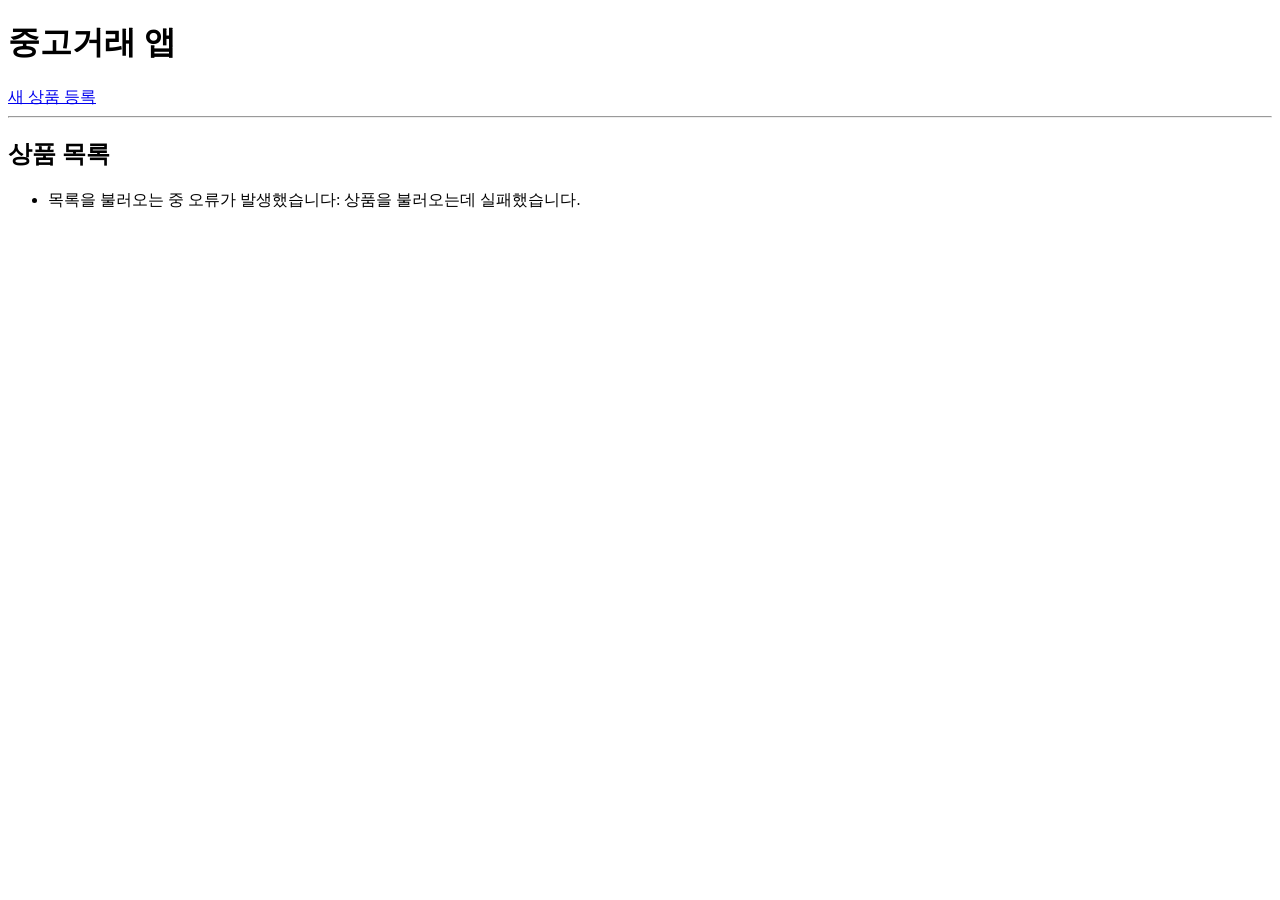
==== src/main/resources/static/index.html @ a5c8186b "feat: FR-01 및 FR-02 구현" ====
<!DOCTYPE html>
<html lang="ko">
<head>
    <meta charset="UTF-8">
    <title>중고거래 앱 - 상품 목록</title>
</head>
<body>
    <h1>중고거래 앱</h1>
    <a href="register.html">새 상품 등록</a>
    <hr>
    <h2>상품 목록</h2>
    <ul id="product-list">
        <!-- JS를 통해 상품 목록이 여기에 렌더링됩니다 -->
    </ul>

    <script>
        async function loadProducts() {
            try {
                const response = await fetch('/api/products');
                if (!response.ok) {
                    throw new Error('상품을 불러오는데 실패했습니다.');
                }
                const products = await response.json();
                const listElement = document.getElementById('product-list');
                listElement.innerHTML = ''; // 로딩 텍스트 지우기
                
                products.forEach(product => {
                    const li = document.createElement('li');
                    
                    let imageHtml = '';
                    if (product.imagePath) {
                        imageHtml = `<br><img src="${product.imagePath}" alt="${product.title}" style="max-width: 200px; max-height: 200px;">`;
                    }

                    li.innerHTML = `
                        <a href="detail.html?id=${product.id}"><strong>${product.title}</strong></a> - ${product.price} 원
                        <br>
                        카테고리: ${product.category} | 상태: ${product.status} | 판매자 ID: ${product.sellerId}
                        <br>
                        <p>${product.content}</p>
                        ${imageHtml}
                    `;
                    listElement.appendChild(li);
                });
            } catch (error) {
                document.getElementById('product-list').innerHTML = `<li>목록을 불러오는 중 오류가 발생했습니다: ${error.message}</li>`;
            }
        }

        // 페이지 로드 시 상품 목록 불러오기
        window.onload = loadProducts;
    </script>
</body>
</html>
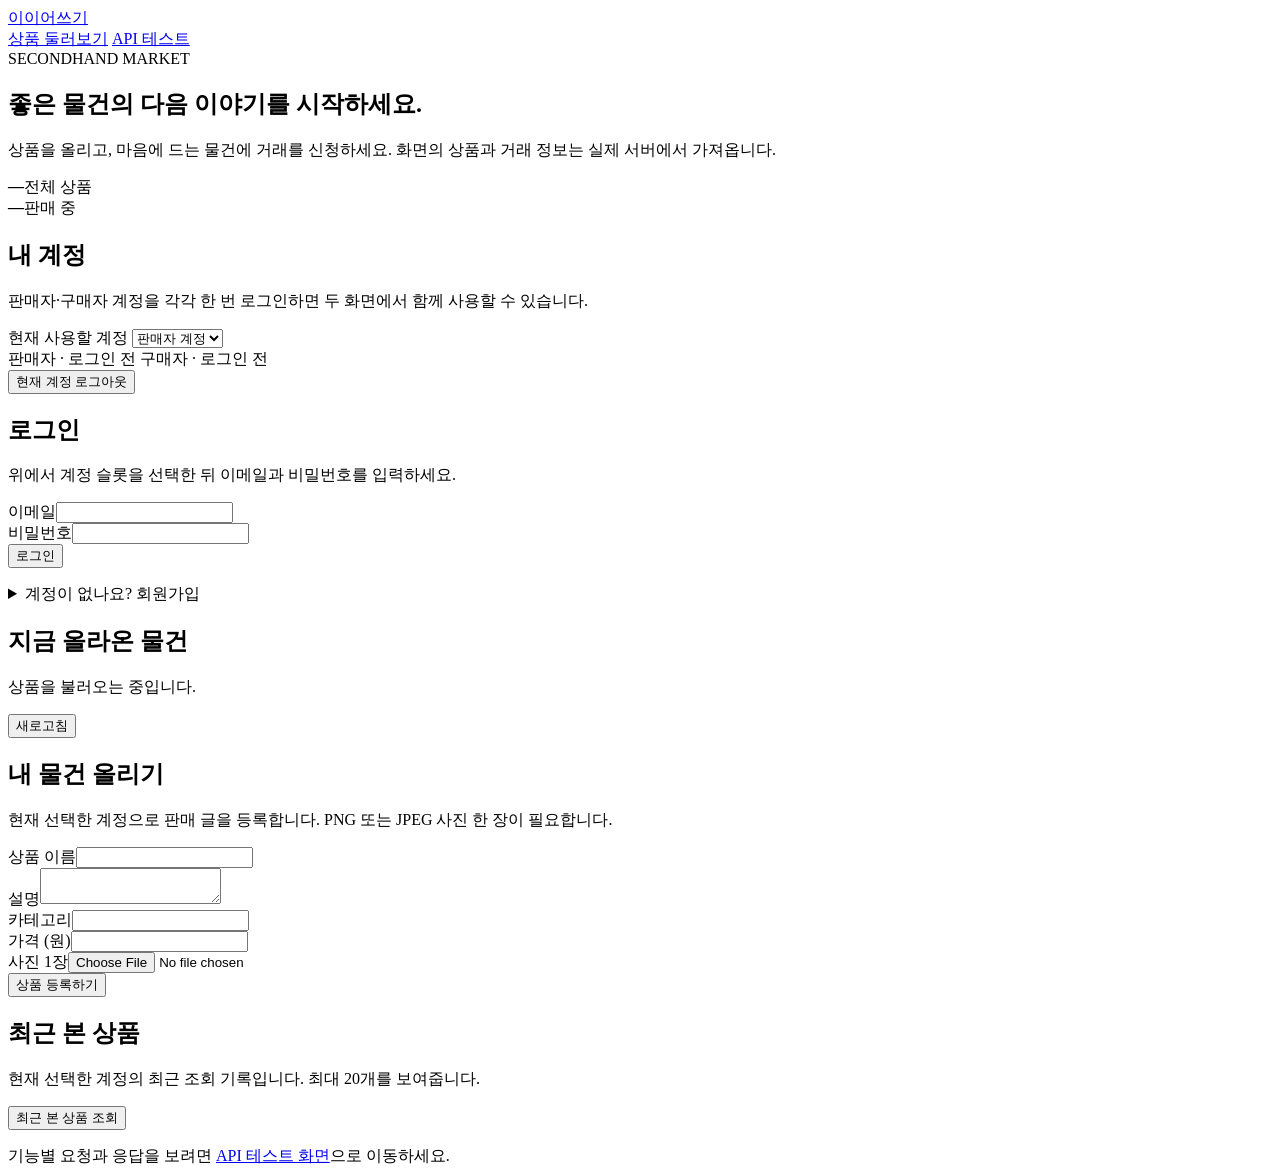
==== commit 1058e3f3: "feat: complete trade APIs and two-page test UI" ====
--- a/src/main/resources/static/index.html
+++ b/src/main/resources/static/index.html
@@ -2,53 +2,131 @@
 <html lang="ko">
 <head>
     <meta charset="UTF-8">
-    <title>중고거래 앱 - 상품 목록</title>
+    <meta name="viewport" content="width=device-width, initial-scale=1">
+    <title>이어쓰기 | 중고거래</title>
+    <link rel="stylesheet" href="/assets/site.css">
 </head>
 <body>
-    <h1>중고거래 앱</h1>
-    <a href="register.html">새 상품 등록</a>
-    <hr>
-    <h2>상품 목록</h2>
-    <ul id="product-list">
-        <!-- JS를 통해 상품 목록이 여기에 렌더링됩니다 -->
-    </ul>
+<header class="site-header">
+    <div class="header-inner">
+        <a class="brand" href="/" aria-label="이어쓰기 홈"><span class="brand-mark">이</span>이어쓰기</a>
+        <nav class="site-nav" aria-label="화면 이동">
+            <a href="/" aria-current="page">상품 둘러보기</a>
+            <a href="/api-test.html">API 테스트</a>
+        </nav>
+    </div>
+</header>
 
-    <script>
-        async function loadProducts() {
-            try {
-                const response = await fetch('/api/products');
-                if (!response.ok) {
-                    throw new Error('상품을 불러오는데 실패했습니다.');
-                }
-                const products = await response.json();
-                const listElement = document.getElementById('product-list');
-                listElement.innerHTML = ''; // 로딩 텍스트 지우기
-                
-                products.forEach(product => {
-                    const li = document.createElement('li');
-                    
-                    let imageHtml = '';
-                    if (product.imagePath) {
-                        imageHtml = `<br><img src="${product.imagePath}" alt="${product.title}" style="max-width: 200px; max-height: 200px;">`;
-                    }
+<main class="shell">
+    <section class="hero" aria-labelledby="hero-heading">
+        <div>
+            <div class="eyebrow">SECONDHAND MARKET</div>
+            <h1 id="hero-heading">좋은 물건의 다음 이야기를 시작하세요.</h1>
+            <p>상품을 올리고, 마음에 드는 물건에 거래를 신청하세요. 화면의 상품과 거래 정보는 실제 서버에서 가져옵니다.</p>
+        </div>
+        <div class="hero-stats" aria-label="상품 현황">
+            <div class="hero-stat"><strong id="total-count">—</strong><span>전체 상품</span></div>
+            <div class="hero-stat"><strong id="selling-count">—</strong><span>판매 중</span></div>
+        </div>
+    </section>
 
-                    li.innerHTML = `
-                        <a href="detail.html?id=${product.id}"><strong>${product.title}</strong></a> - ${product.price} 원
-                        <br>
-                        카테고리: ${product.category} | 상태: ${product.status} | 판매자 ID: ${product.sellerId}
-                        <br>
-                        <p>${product.content}</p>
-                        ${imageHtml}
-                    `;
-                    listElement.appendChild(li);
-                });
-            } catch (error) {
-                document.getElementById('product-list').innerHTML = `<li>목록을 불러오는 중 오류가 발생했습니다: ${error.message}</li>`;
-            }
-        }
+    <section id="account-panel" class="panel account-panel" aria-labelledby="account-heading">
+        <div class="account-controls">
+            <div>
+                <h2 id="account-heading">내 계정</h2>
+                <p>판매자·구매자 계정을 각각 한 번 로그인하면 두 화면에서 함께 사용할 수 있습니다.</p>
+            </div>
+            <label for="site-role">현재 사용할 계정</label>
+            <select id="site-role">
+                <option value="seller">판매자 계정</option>
+                <option value="buyer">구매자 계정</option>
+            </select>
+            <div class="session-list" aria-live="polite">
+                <span id="site-seller-session" class="session-chip">판매자 · 로그인 전</span>
+                <span id="site-buyer-session" class="session-chip">구매자 · 로그인 전</span>
+            </div>
+            <button id="logout-button" class="small-action" type="button">현재 계정 로그아웃</button>
+        </div>
+        <div class="account-forms">
+            <h2>로그인</h2>
+            <p>위에서 계정 슬롯을 선택한 뒤 이메일과 비밀번호를 입력하세요.</p>
+            <form id="login-form">
+                <div class="field"><label for="login-email">이메일</label><input id="login-email" name="email" type="email" autocomplete="email" required></div>
+                <div class="field"><label for="login-password">비밀번호</label><input id="login-password" name="password" type="password" autocomplete="current-password" required></div>
+                <button class="primary-button" type="submit">로그인</button>
+            </form>
+            <p id="login-feedback" class="form-feedback" role="status"></p>
+            <details class="signup-box">
+                <summary>계정이 없나요? 회원가입</summary>
+                <form id="signup-form">
+                    <div class="field"><label for="signup-email">이메일</label><input id="signup-email" name="email" type="email" autocomplete="email" required></div>
+                    <div class="field"><label for="signup-password">비밀번호 (8~64자)</label><input id="signup-password" name="password" type="password" minlength="8" maxlength="64" autocomplete="new-password" required></div>
+                    <div class="field"><label for="signup-nickname">닉네임</label><input id="signup-nickname" name="nickname" type="text" maxlength="50" required></div>
+                    <button class="secondary-button" type="submit">계정 만들기</button>
+                </form>
+                <p id="signup-feedback" class="form-feedback" role="status"></p>
+            </details>
+        </div>
+    </section>
 
-        // 페이지 로드 시 상품 목록 불러오기
-        window.onload = loadProducts;
-    </script>
+    <p id="page-notice" class="page-notice" role="status" aria-live="polite"></p>
+
+    <div class="content-grid">
+        <section class="market-section" aria-labelledby="products-heading">
+            <div class="section-head">
+                <div>
+                    <h2 id="products-heading">지금 올라온 물건</h2>
+                    <p id="list-feedback" role="status">상품을 불러오는 중입니다.</p>
+                </div>
+                <button id="refresh-products" class="secondary-button" type="button">새로고침</button>
+            </div>
+            <div id="product-grid" class="product-grid" aria-live="polite"></div>
+
+            <section id="detail-panel" class="panel detail-panel" aria-labelledby="detail-title" hidden>
+                <div class="detail-top">
+                    <div id="detail-image" class="detail-image product-image">사진 없음</div>
+                    <div class="detail-copy">
+                        <span id="detail-status" class="status other">상태 확인 중</span>
+                        <h2 id="detail-title">상품 상세</h2>
+                        <p id="detail-price" class="detail-price"></p>
+                        <p id="detail-meta" class="detail-meta"></p>
+                        <p id="detail-description" class="detail-description"></p>
+                        <div id="detail-actions" class="detail-actions"></div>
+                    </div>
+                </div>
+                <div id="deal-panel" class="deal-panel" hidden>
+                    <h3>거래 신청 목록</h3>
+                    <div id="deal-list"></div>
+                </div>
+            </section>
+        </section>
+
+        <aside class="sidebar" aria-label="상품 등록">
+            <section class="panel form-panel">
+                <h2>내 물건 올리기</h2>
+                <p>현재 선택한 계정으로 판매 글을 등록합니다. PNG 또는 JPEG 사진 한 장이 필요합니다.</p>
+                <form id="product-form" class="product-form" enctype="multipart/form-data">
+                    <div class="field"><label for="product-title">상품 이름</label><input id="product-title" name="title" type="text" maxlength="200" required></div>
+                    <div class="field"><label for="product-content">설명</label><textarea id="product-content" name="content" required></textarea></div>
+                    <div class="field"><label for="product-category">카테고리</label><input id="product-category" name="category" type="text" maxlength="100" required></div>
+                    <div class="field"><label for="product-price">가격 (원)</label><input id="product-price" name="price" type="number" min="0" step="1" required></div>
+                    <div class="field"><label for="product-image">사진 1장</label><input id="product-image" name="image" type="file" accept="image/png,image/jpeg" required></div>
+                    <button class="primary-button" type="submit">상품 등록하기</button>
+                </form>
+                <p id="product-feedback" class="form-feedback" role="status"></p>
+            </section>
+            <section class="panel recent-panel" aria-labelledby="recent-heading">
+                <h2 id="recent-heading">최근 본 상품</h2>
+                <p>현재 선택한 계정의 최근 조회 기록입니다. 최대 20개를 보여줍니다.</p>
+                <button id="load-recent" class="secondary-button" type="button">최근 본 상품 조회</button>
+                <p id="recent-feedback" class="form-feedback" role="status"></p>
+                <div id="recent-list" class="recent-list"></div>
+            </section>
+        </aside>
+    </div>
+    <footer class="footer">기능별 요청과 응답을 보려면 <a href="/api-test.html">API 테스트 화면</a>으로 이동하세요.</footer>
+</main>
+<script src="/assets/auth.js"></script>
+<script src="/assets/site.js"></script>
 </body>
 </html>
